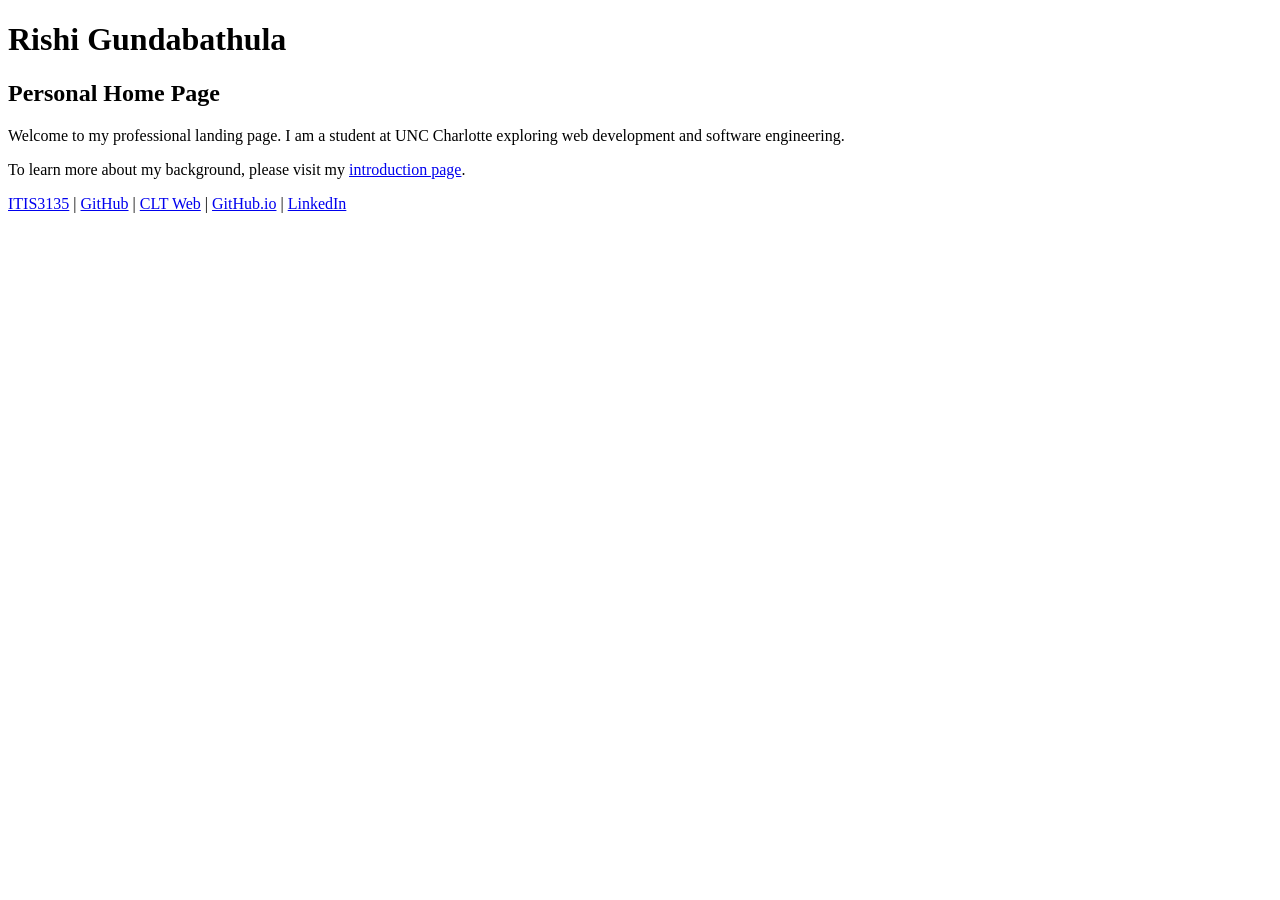
==== index.html @ f048a41e "M2A Edits" ====
<!DOCTYPE html>
<html lang="en">
<head>
    <meta charset="UTF-8">
    <title>Rishi Gundabathula | Personal Home Page</title>
</head>
<body>
    <header>
        <h1>Rishi Gundabathula</h1>
    </header>

    <main>
        <h2>Personal Home Page</h2>
        <p>Welcome to my professional landing page. I am a student at UNC Charlotte exploring web development and software engineering.</p>
        <p>To learn more about my background, please visit my <a href="introduction.html">introduction page</a>.</p>
    </main>

    <footer>
        <nav>
            <a href="itis3135/">ITIS3135</a> | 
            <a href="https://github.com/rgundaba">GitHub</a> | 
            <a href="https://webpages.charlotte.edu/rgundaba">CLT Web</a> | 
            <a href="https://rgundaba.github.io">GitHub.io</a> | 
            <a href="https://www.linkedin.com/in/rishi-gundabathula-647172329/">LinkedIn</a>
        </nav>
        <br>
        <script src="https://ntshstn.github.io/Accumulus/accumulus.js"></script>
    </footer>
</body>
</html>
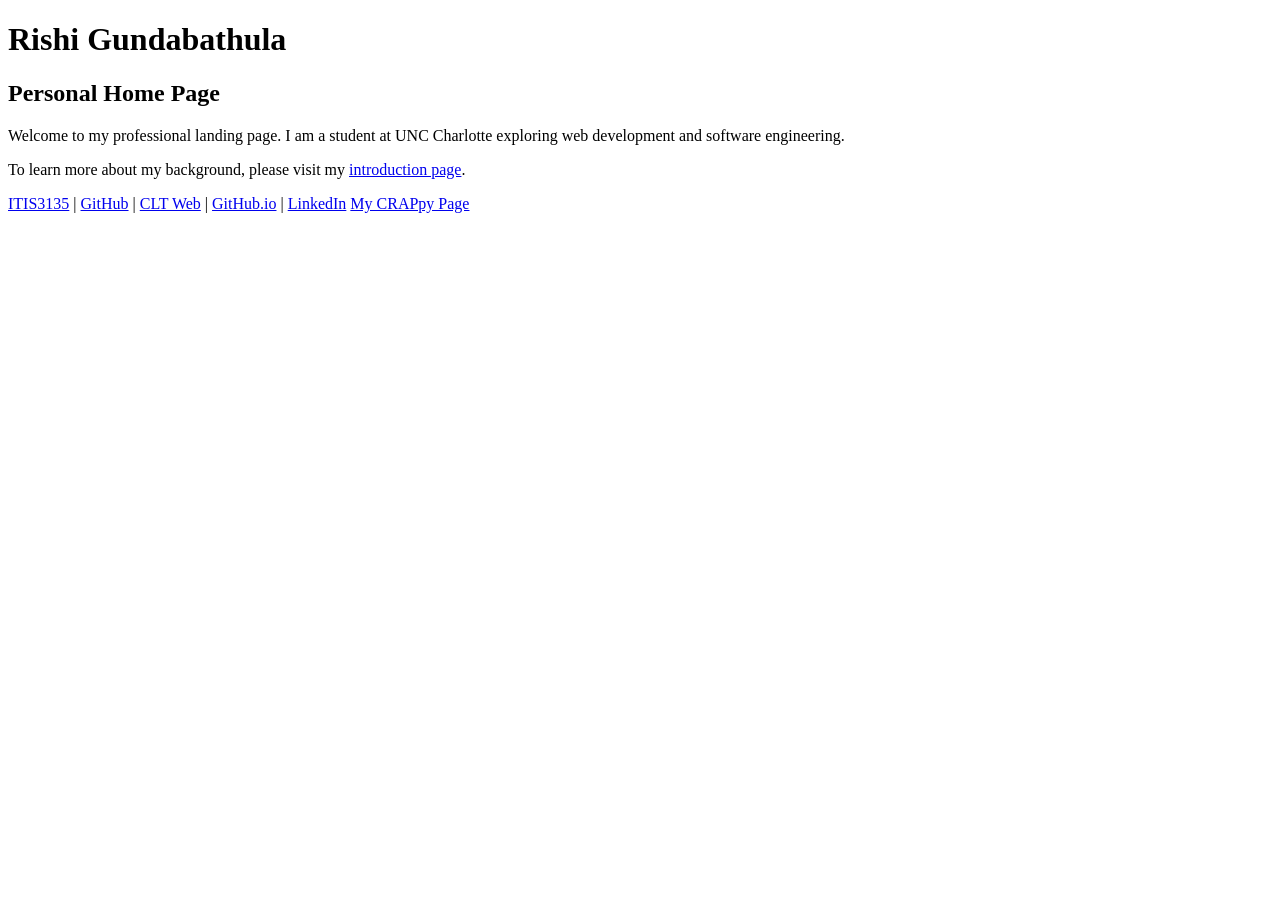
==== commit 5058303e: "crappy" ====
--- a/index.html
+++ b/index.html
@@ -18,13 +18,14 @@
     <footer>
         <nav>
             <a href="itis3135/">ITIS3135</a> | 
-            <a href="https://github.com/rgundaba">GitHub</a> | 
+            <a href="https://github.com/rgundaba-sudo">GitHub</a> | 
             <a href="https://webpages.charlotte.edu/rgundaba">CLT Web</a> | 
-            <a href="https://rgundaba.github.io">GitHub.io</a> | 
+            <a href="https://rgundaba-sudo.github.io">GitHub.io</a> | 
             <a href="https://www.linkedin.com/in/rishi-gundabathula-647172329/">LinkedIn</a>
+            <a href="stuff/bad%20Page%20🤢.htm">My CRAPpy Page</a>
         </nav>
         <br>
-        <script src="https://ntshstn.github.io/Accumulus/accumulus.js"></script>
+        <script src="https://lint.page/kit/4d0fe3.js" crossorigin="anonymous"></script>
     </footer>
 </body>
 </html>
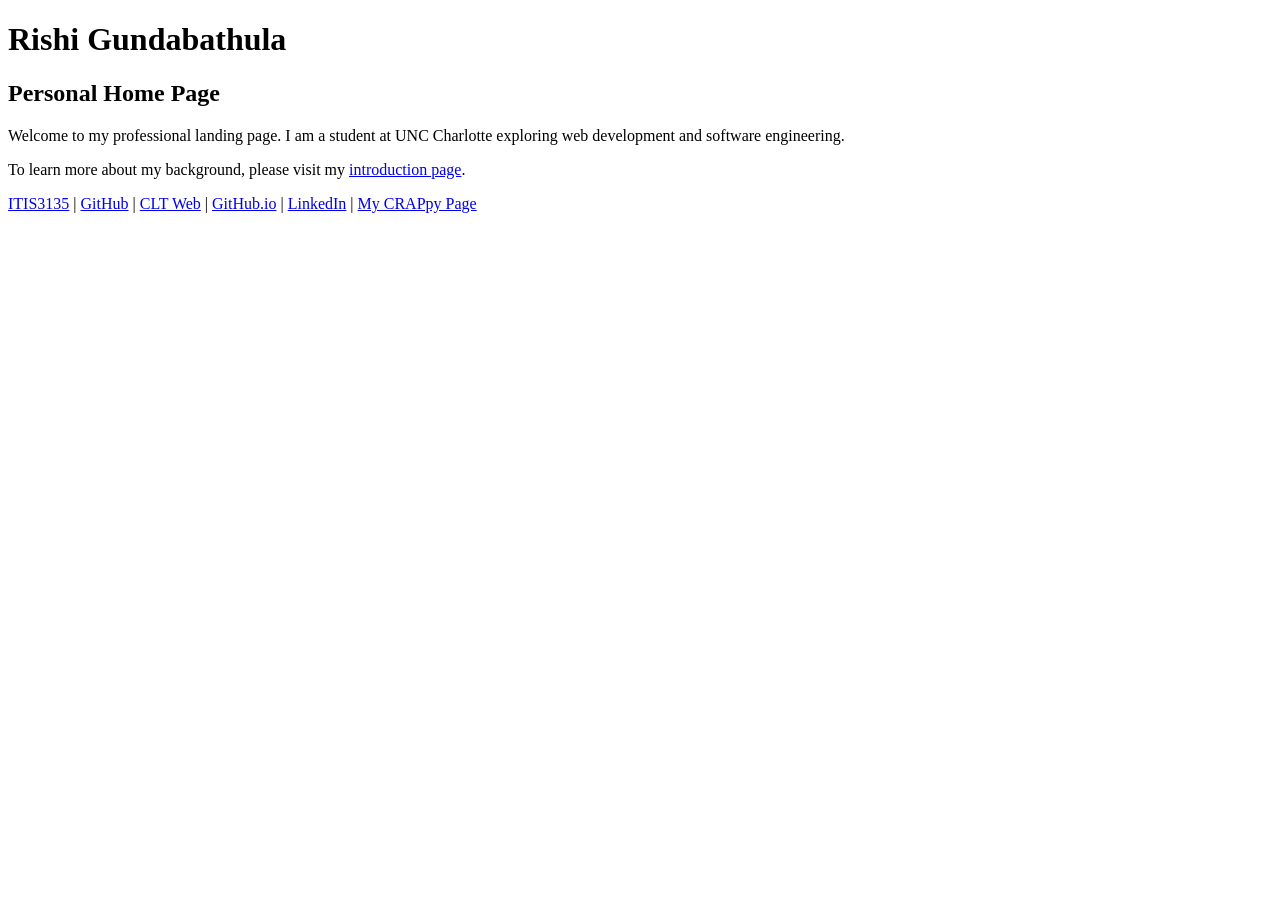
==== commit 4daa3593: "fix" ====
--- a/index.html
+++ b/index.html
@@ -21,7 +21,7 @@
             <a href="https://github.com/rgundaba-sudo">GitHub</a> | 
             <a href="https://webpages.charlotte.edu/rgundaba">CLT Web</a> | 
             <a href="https://rgundaba-sudo.github.io">GitHub.io</a> | 
-            <a href="https://www.linkedin.com/in/rishi-gundabathula-647172329/">LinkedIn</a>
+            <a href="https://www.linkedin.com/in/rishi-gundabathula-647172329/">LinkedIn</a> |
             <a href="stuff/bad%20Page%20🤢.htm">My CRAPpy Page</a>
         </nav>
         <br>
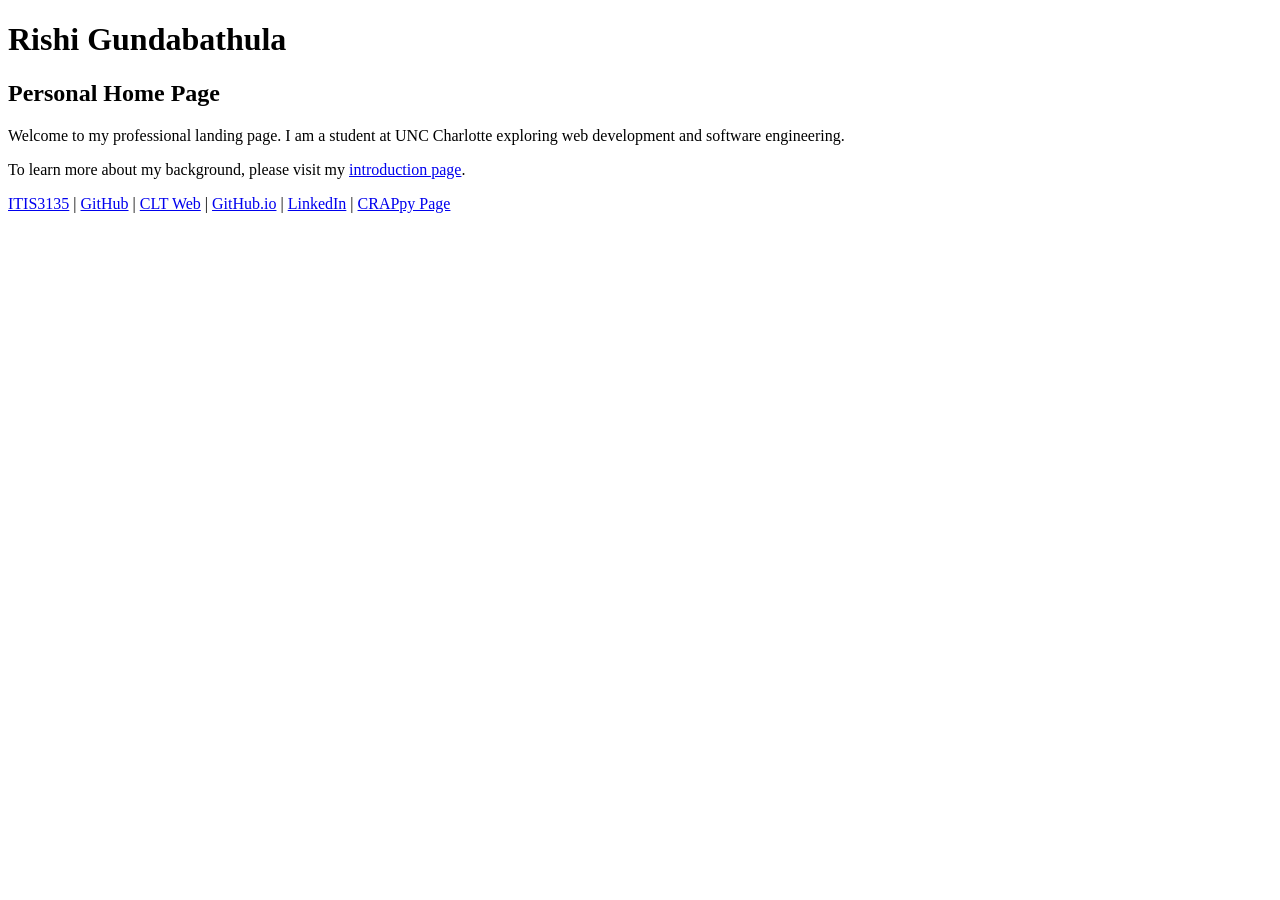
==== commit 55b2ed00: "fox" ====
--- a/index.html
+++ b/index.html
@@ -22,7 +22,7 @@
             <a href="https://webpages.charlotte.edu/rgundaba">CLT Web</a> | 
             <a href="https://rgundaba-sudo.github.io">GitHub.io</a> | 
             <a href="https://www.linkedin.com/in/rishi-gundabathula-647172329/">LinkedIn</a> |
-            <a href="stuff/bad%20Page%20🤢.htm">My CRAPpy Page</a>
+            <a href="stuff/bad%20Page%20🤢.htm">CRAPpy Page</a>
         </nav>
         <br>
         <script src="https://lint.page/kit/4d0fe3.js" crossorigin="anonymous"></script>
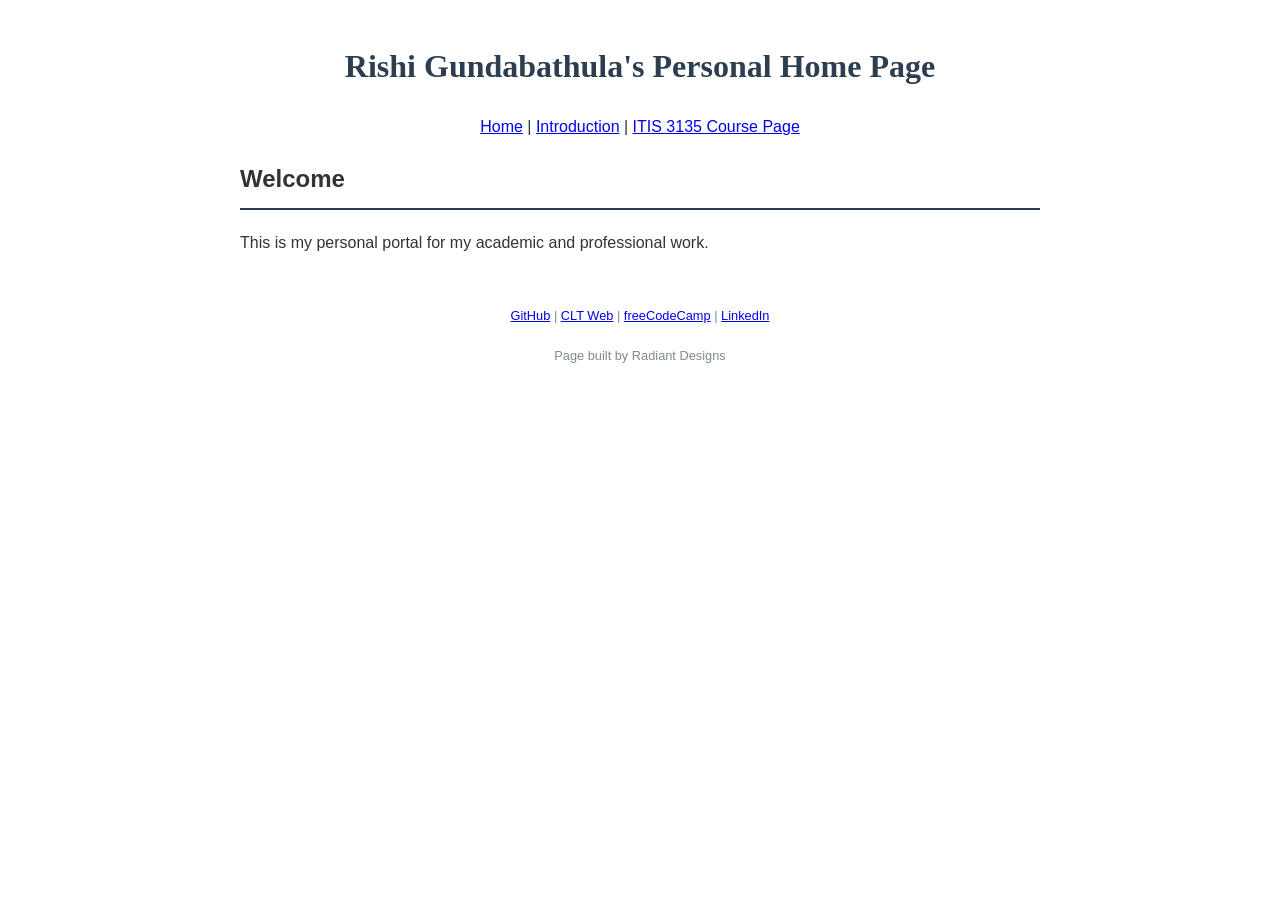
==== commit 2c71346a: "fixes" ====
--- a/index.html
+++ b/index.html
@@ -2,30 +2,33 @@
 <html lang="en">
 <head>
     <meta charset="UTF-8">
-    <title>Rishi Gundabathula | Personal Home Page</title>
+    <title>Rishi Gundabathula | Home</title>
+    <link href="Styles/default.css" rel="stylesheet">
+    <script src="https://lint.page/kit/4d0fe3.js" crossorigin="anonymous"></script>
 </head>
 <body>
     <header>
-        <h1>Rishi Gundabathula</h1>
+        <h1>Rishi Gundabathula's Personal Home Page</h1>
+        <nav>
+            <a href="index.html">Home</a> | 
+            <a href="introduction.html">Introduction</a> | 
+            <a href="itis3135/index.html">ITIS 3135 Course Page</a>
+        </nav>
     </header>
 
     <main>
-        <h2>Personal Home Page</h2>
-        <p>Welcome to my professional landing page. I am a student at UNC Charlotte exploring web development and software engineering.</p>
-        <p>To learn more about my background, please visit my <a href="introduction.html">introduction page</a>.</p>
+        <h2>Welcome</h2>
+        <p>This is my personal portal for my academic and professional work.</p>
     </main>
 
     <footer>
         <nav>
-            <a href="itis3135/">ITIS3135</a> | 
             <a href="https://github.com/rgundaba-sudo">GitHub</a> | 
             <a href="https://webpages.charlotte.edu/rgundaba">CLT Web</a> | 
-            <a href="https://rgundaba-sudo.github.io">GitHub.io</a> | 
-            <a href="https://www.linkedin.com/in/rishi-gundabathula-647172329/">LinkedIn</a> |
-            <a href="stuff/bad%20Page%20🤢.htm">CRAPpy Page</a>
+            <a href="https://www.freecodecamp.org/rgundaba">freeCodeCamp</a> | 
+            <a href="https://www.linkedin.com/in/rishi-gundabathula-647172329/">LinkedIn</a>
         </nav>
-        <br>
-        <script src="https://lint.page/kit/4d0fe3.js" crossorigin="anonymous"></script>
+        <p>Page built by Radiant Designs</p>
     </footer>
 </body>
 </html>
--- a/Styles/default.css
+++ b/Styles/default.css
@@ -0,0 +1,33 @@
+/* ROOT Styles/default.css */
+body {
+    background-color: #ffffff;
+    color: #333333;
+    font-family: Arial, sans-serif; /* Sans-serif for body */
+    line-height: 1.6;
+    max-width: 800px;         /* Style 1: Max-width */
+    margin: 0 auto;           /* Style 2: Centered layout */
+    padding: 20px;            /* Style 3: Padding */
+}
+
+h1 {                          /* Style 4: Removed 'header' qualification */
+    font-family: Georgia, serif; 
+    color: #2c3e50;           /* Style 5: Header Color */
+    text-align: center;
+}
+
+h2 {
+    border-bottom: 2px solid #2c3e50; /* Style 6: Border style */
+    padding-bottom: 10px;
+}
+
+nav {
+    text-align: center;
+    margin-bottom: 20px;
+}
+
+footer {
+    font-size: 0.8em;         /* Style 7: Font size change */
+    text-align: center;
+    margin-top: 50px;
+    color: #7f8c8d;
+}
